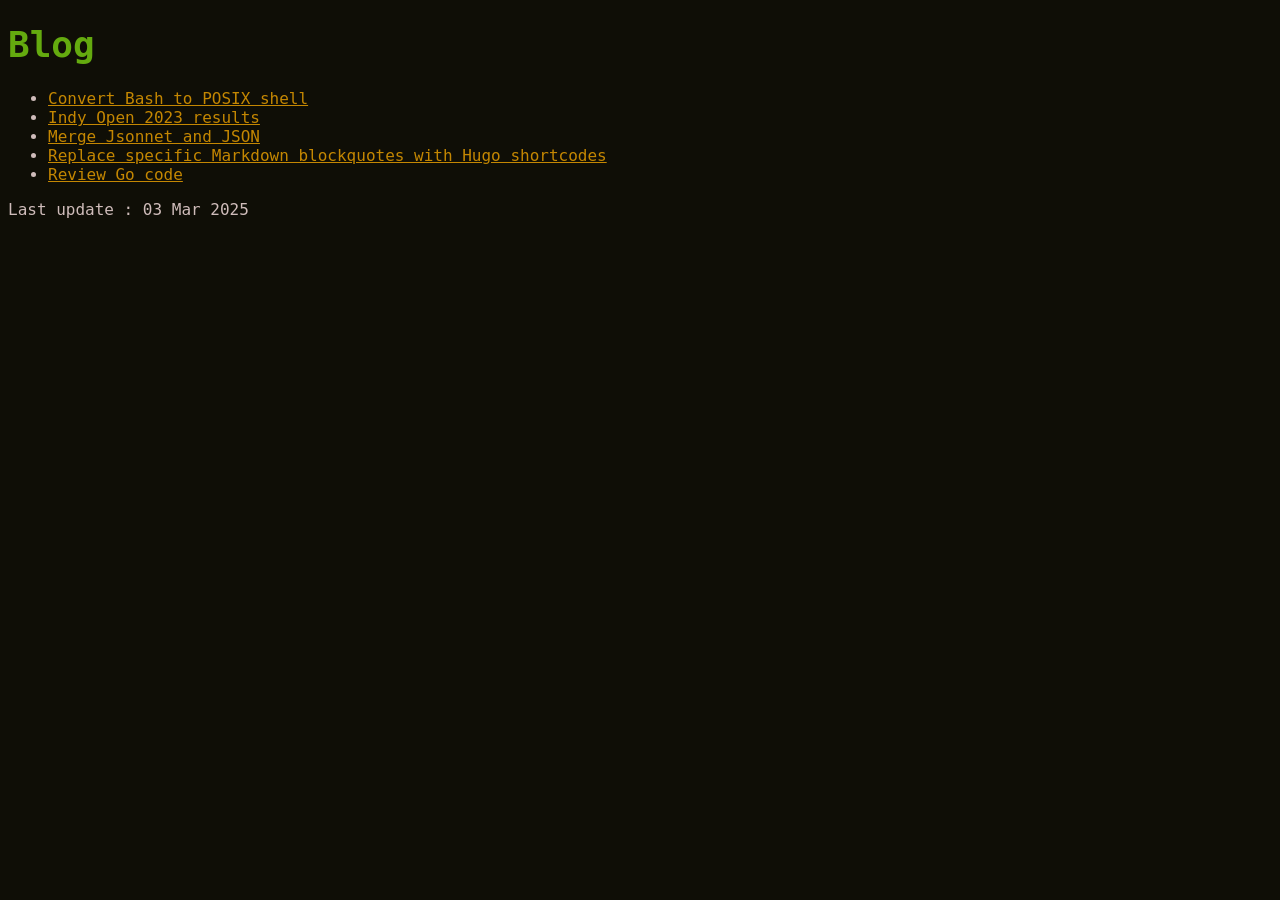
==== blog/index.html @ 9fc8275f "Initial commit Signed-off-by: Jack Baldry <jack.baldry@grafana.com>" ====
<!DOCTYPE html>
<html lang="en">
<head>
<!-- 2025-03-03 Mon 10:58 -->
<meta charset="utf-8" />
<meta name="viewport" content="width=device-width, initial-scale=1" />
<title>Blog</title>
<meta name="author" content="Jack Baldry" />
<meta name="generator" content="Org Mode" />
<link rel="stylesheet" type="text/css" href="../stylesheet.css" />
</head>
<body>
<div id="content" class="content">
<header>
<h1 class="title">Blog</h1>
</header><ul class="org-ul">
<li><a href="2023-03-30-convert-bash-to-posix-shell.html">Convert Bash to POSIX shell</a></li>
<li><a href="2023-03-26-indy-open-2023-results.html">Indy Open 2023 results</a></li>
<li><a href="2023-03-21-merge-jsonnet-and-json.html">Merge Jsonnet and JSON</a></li>
<li><a href="2023-03-31-replace-specific-markdown-blockquotes-with-hugo-shortcodes.html">Replace specific Markdown blockquotes with Hugo shortcodes</a></li>
<li><a href="2023-03-30-review-go-code.html">Review Go code</a></li>
</ul>
</div>
<div id="postamble" class="status">
Last update : 03 Mar 2025
</div>
</body>
</html>
---- stylesheet.css ----
:root {
  --border-radius-s: 4px;
  --border-radius-m: 8px;
  --border-radius-l: 16px;

  --border-width-s: 1px;
  --border-width-m: 2px;
  --border-width-l: 4px;
  --color: #cfbcba;
  --color-background: #0f0e06;

  --color-doc: #5f9f6f;
  --color-function: #3dbbb0;
  --color-link: #c48702;
  --color-string: #f06a3f;
  --color-variable: #6fafff;

  --color-org-1: #64aa0f;
  --color-org-2: #ef656a;
  --color-org-3: #3dbbb0;
  --color-org-4: #df8f6f;
  --color-org-meta: #887c8a;
  --font-mono: ui-monospace, "Menlo", monospace;
  --font-family: var(--font-mono);

  --font-size-small: 0.875rem;
  --font-size-base: 16px;
  --font-size-large: 1.25rem;

  --text-size-6xl: 2.75rem;
  --text-size-5xl: 2.25rem; /* Desktop h1 */
  --text-size-4xl: 1.75rem; /* Mobile h1, desktop h2 */
  --text-size-3xl: 1.5rem; /* Mobile h2 */
  --text-size-2xl: 1.25rem;
  --text-size-xl: 1.125rem;

  --font-weight-light: 300;
  --font-weight-regular: 400;
  --font-weight-semi-bold: 600;
  --font-weight-bold: 700;

  --font-line-height: 1.5;
  --font-line-height-heading: 1.2;
}

body {
  background-color: var(--color-background);
  color: var(--color);
  font-family: var(--font-family);
  font-size: var(--font-size-base);
}
code {
  font-weight: bold;
}

.src {
  border: 1px solid var(--color);
  background-color: var(--color-background);
  color: var(--color);
  padding: var(--border-radius-m);
}
h1 {
  color: var(--color-org-1);
  font-size: var(--text-size-4xl);
}
h2 {
  color: var(--color-org-2);
  font-size: var(--text-size-3xl);
}
h3 {
  color: var(--color-org-3);
  font-size: var(--text-size-2xl);
}
h4 {
  color: var(--color-org-4);
  font-size: var(--text-size-xl);
}

@media (min-width: 48rem) {
  h1 {
    font-size: var(--text-size-5xl);
  }
  h2 {
    font-size: var(--text-size-4xl);
  }
  h3 {
    font-size: var(--text-size-3xl);
  }
  h4 {
    font-size: var(--text-size-2xl);
  }
}
a {
  color: var(--color-link);
}
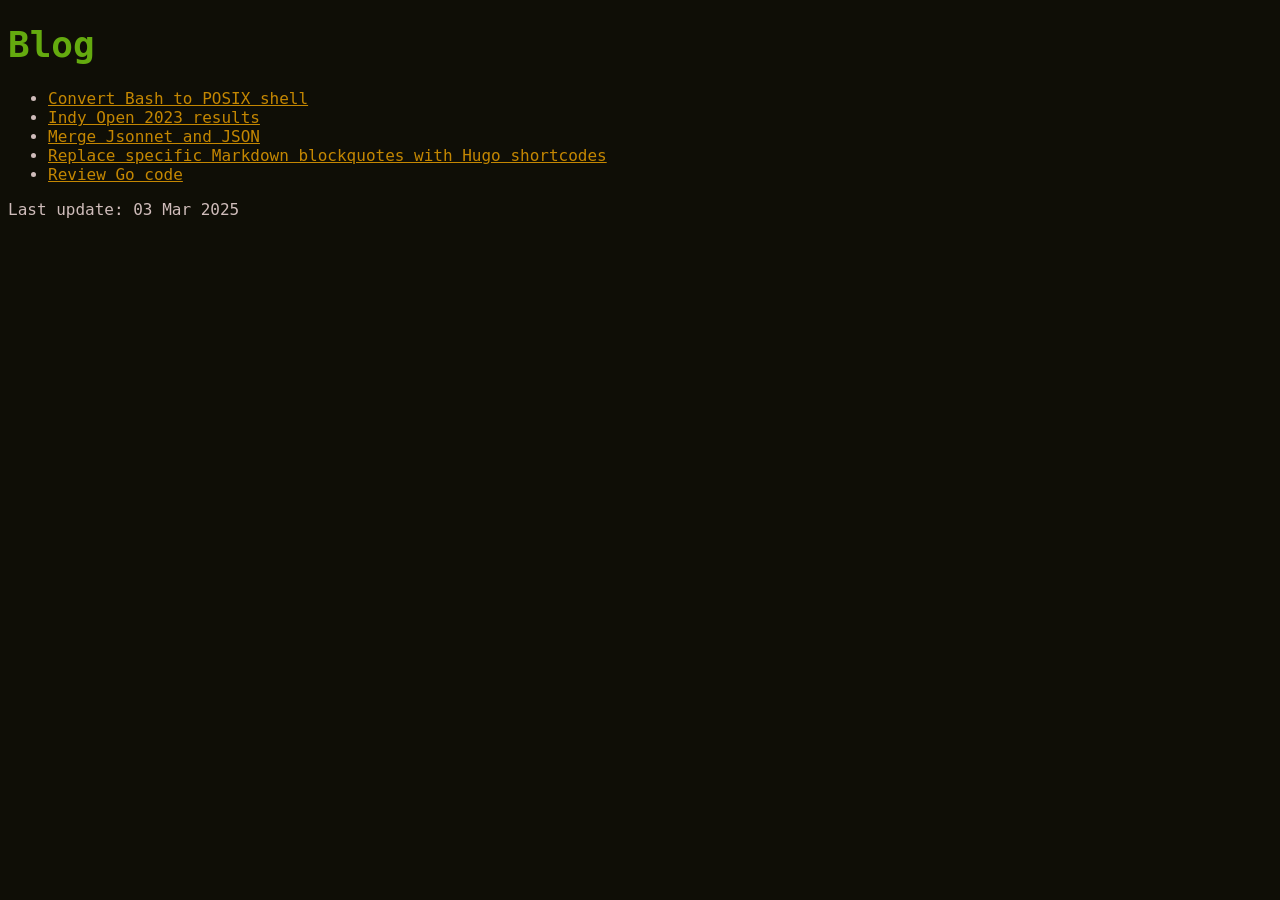
==== commit 9e784d15: "Use en language Signed-off-by: Jack Baldry <jack.baldry@grafana.com>" ====
--- a/blog/index.html
+++ b/blog/index.html
@@ -1,7 +1,7 @@
 <!DOCTYPE html>
 <html lang="en">
 <head>
-<!-- 2025-03-03 Mon 10:58 -->
+<!-- 2025-03-03 Mon 11:25 -->
 <meta charset="utf-8" />
 <meta name="viewport" content="width=device-width, initial-scale=1" />
 <title>Blog</title>
@@ -22,7 +22,7 @@
 </ul>
 </div>
 <div id="postamble" class="status">
-Last update : 03 Mar 2025
+Last update: 03 Mar 2025
 </div>
 </body>
 </html>
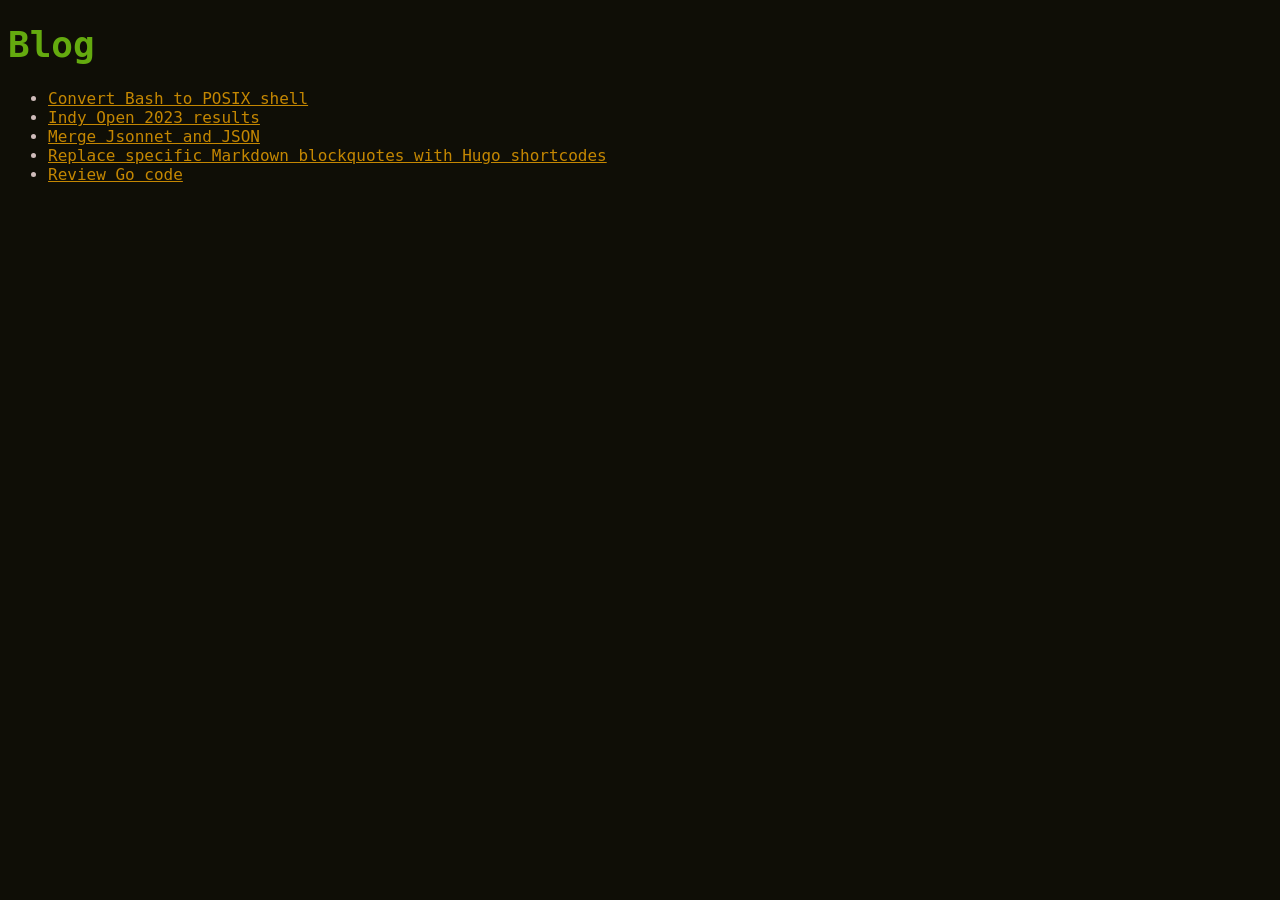
==== commit 67cb448e: "Use my own dom manipulating template functions Signed-off-by: Jack Baldry <jack.baldry@grafana.com>" ====
--- a/blog/index.html
+++ b/blog/index.html
@@ -1,28 +1,6 @@
-<!DOCTYPE html>
-<html lang="en">
-<head>
-<!-- 2025-03-03 Mon 11:25 -->
-<meta charset="utf-8" />
-<meta name="viewport" content="width=device-width, initial-scale=1" />
-<title>Blog</title>
-<meta name="author" content="Jack Baldry" />
-<meta name="generator" content="Org Mode" />
-<link rel="stylesheet" type="text/css" href="../stylesheet.css" />
-</head>
-<body>
-<div id="content" class="content">
-<header>
-<h1 class="title">Blog</h1>
-</header><ul class="org-ul">
-<li><a href="2023-03-30-convert-bash-to-posix-shell.html">Convert Bash to POSIX shell</a></li>
+<!DOCTYPE html><html><head><link rel="stylesheet" type="text/css" href="../stylesheet.css" /><meta charset="utf-8" /><meta title="Blog" /><meta author="Jack Baldry" /><meta generator="Org" /></head><body><div id="content" class="content"><header><h1 class="title">Blog</h1></header><ul class="org-ul"><li><a href="2023-03-30-convert-bash-to-posix-shell.html">Convert Bash to POSIX shell</a></li>
 <li><a href="2023-03-26-indy-open-2023-results.html">Indy Open 2023 results</a></li>
 <li><a href="2023-03-21-merge-jsonnet-and-json.html">Merge Jsonnet and JSON</a></li>
 <li><a href="2023-03-31-replace-specific-markdown-blockquotes-with-hugo-shortcodes.html">Replace specific Markdown blockquotes with Hugo shortcodes</a></li>
 <li><a href="2023-03-30-review-go-code.html">Review Go code</a></li>
-</ul>
-</div>
-<div id="postamble" class="status">
-Last update: 03 Mar 2025
-</div>
-</body>
-</html>
+</ul></div></body></html>
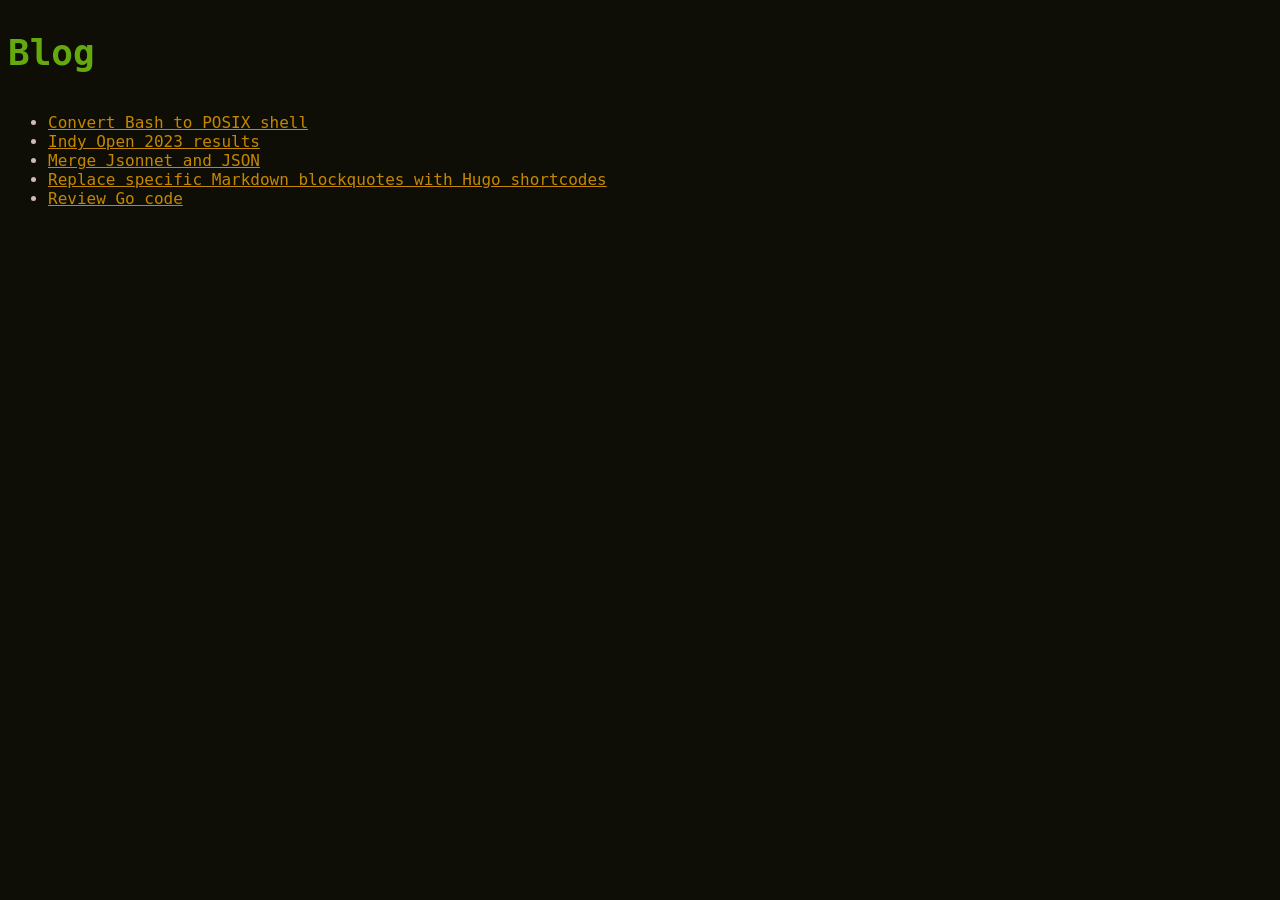
==== commit 32dda400: "Use grid layout Signed-off-by: Jack Baldry <jack.baldry@grafana.com>" ====
--- a/blog/index.html
+++ b/blog/index.html
@@ -1,6 +1,6 @@
-<!DOCTYPE html><html><head><link rel="stylesheet" type="text/css" href="../stylesheet.css" /><meta charset="utf-8" /><meta title="Blog" /><meta author="Jack Baldry" /><meta generator="Org" /></head><body><div id="content" class="content"><header><h1 class="title">Blog</h1></header><ul class="org-ul"><li><a href="2023-03-30-convert-bash-to-posix-shell.html">Convert Bash to POSIX shell</a></li>
+<!DOCTYPE html><html><head><link rel="stylesheet" type="text/css" href="../stylesheet.css" /><meta charset="utf-8" /><meta title="Blog" /><meta author="Jack Baldry" /><meta generator="Org" /></head><body><div id="layout" class="layout"><header><h1 class="title">Blog</h1></header><main id="content" class="content"><ul class="org-ul"><li><a href="2023-03-30-convert-bash-to-posix-shell.html">Convert Bash to POSIX shell</a></li>
 <li><a href="2023-03-26-indy-open-2023-results.html">Indy Open 2023 results</a></li>
 <li><a href="2023-03-21-merge-jsonnet-and-json.html">Merge Jsonnet and JSON</a></li>
 <li><a href="2023-03-31-replace-specific-markdown-blockquotes-with-hugo-shortcodes.html">Replace specific Markdown blockquotes with Hugo shortcodes</a></li>
 <li><a href="2023-03-30-review-go-code.html">Review Go code</a></li>
-</ul></div></body></html>
+</ul></main><div id="toc" class="toc" /></div></body></html>
--- a/stylesheet.css
+++ b/stylesheet.css
@@ -59,6 +59,36 @@
   color: var(--color);
   padding: var(--border-radius-m);
 }
+.layout {
+  display: grid;
+  grid-template-columns: 1fr;
+  grid-template-areas:
+    "header"
+    "toc"
+    "content";
+}
+
+@media only screen and (min-width: 48rem) {
+  .layout {
+    display: grid;
+    grid-template-columns: repeat(3, 1fr);
+    grid-template-areas:
+      "header header header"
+      "content content toc";
+  }
+}
+
+header {
+  grid-area: header;
+}
+
+.content {
+  grid-area: content;
+}
+
+.toc {
+  grid-area: toc;
+}
 h1 {
   color: var(--color-org-1);
   font-size: var(--text-size-4xl);
@@ -76,7 +106,7 @@
   font-size: var(--text-size-xl);
 }
 
-@media (min-width: 48rem) {
+@media only screen and (min-width: 48rem) {
   h1 {
     font-size: var(--text-size-5xl);
   }
@@ -93,3 +123,6 @@
 a {
   color: var(--color-link);
 }
+pre {
+  overflow-x: auto;
+}
